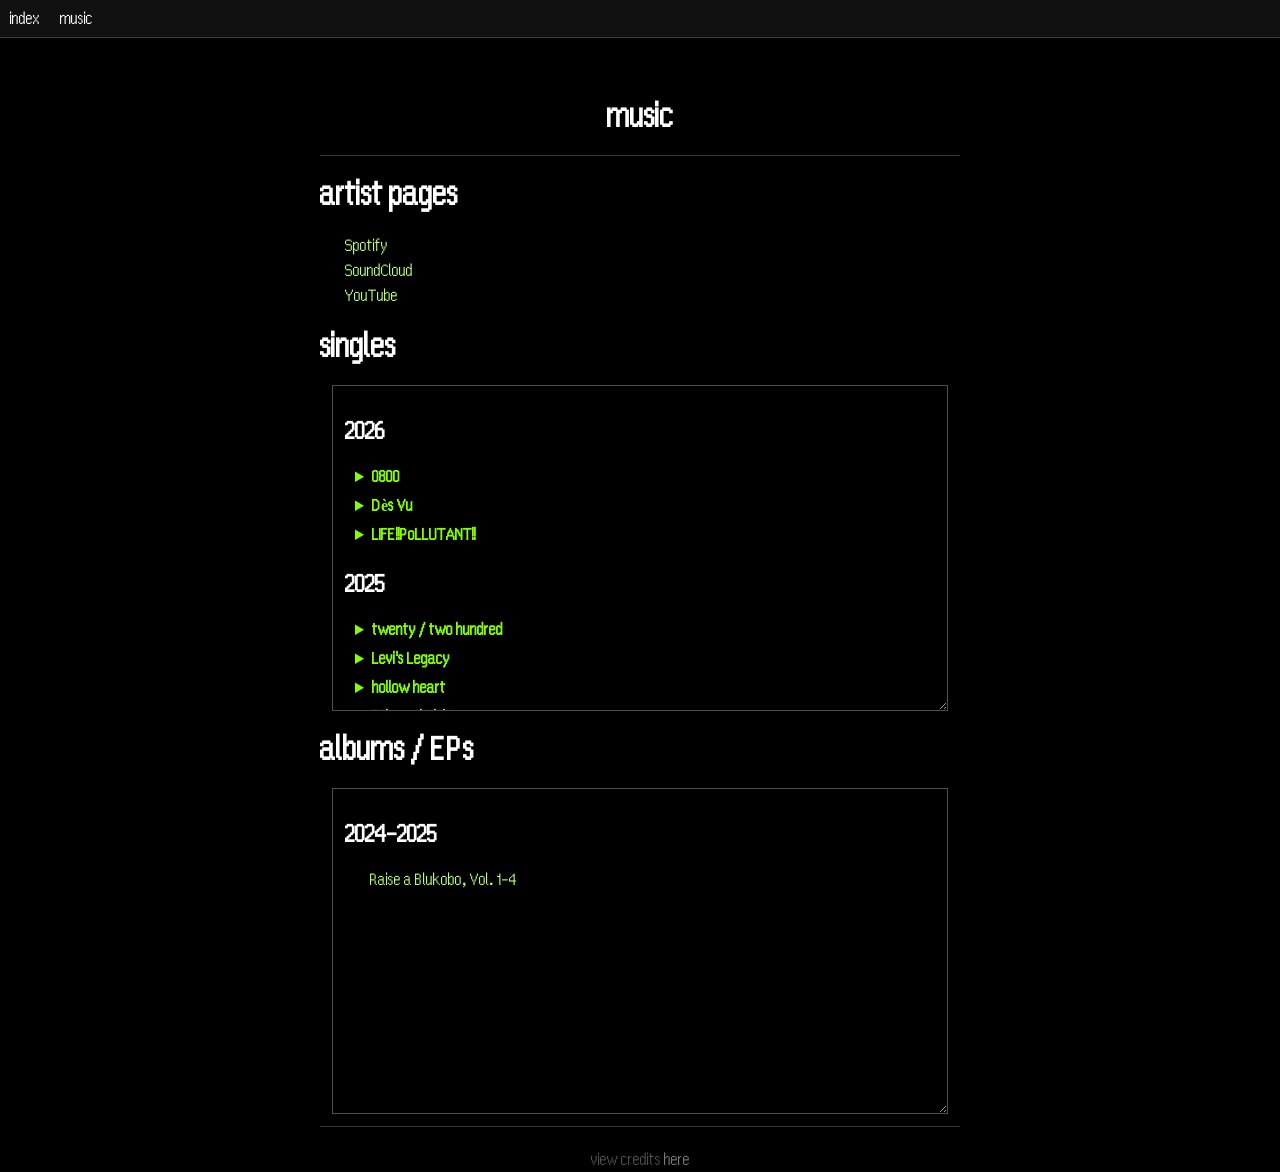
==== music.html @ 238e6d4c "HHEEEENNNNHH. HHEEEENNNNHH. I DID THINGS." ====
<!DOCTYPE html>
<html>
  <head>
    <meta charset="UTF-8">
    <meta name="viewport" content="width=device-width, initial-scale=1.0">
    <title>erbyu</title>
    <link href="./default.css" rel="stylesheet" type="text/css" media="all">
    <script src="/includeHTML.js"></script>
  </head>
  <header>
    <!--includes the navbar-->
    <div w3-include-html="/navbar/index.html"></div>
    <script>includeHTML();</script>
    <!--includes the navbar-->
  </header>
	<div class="wrapper">
		<h1 class="title">music</h1>
		<div class="seperator"></div>
		<h1>artist pages</h1>
		  <a class="indented-link" href="https://open.spotify.com/artist/4IyaEFlil5HQeiXuqF35hZ" target="_blank">Spotify</a><br>
		  <a class="indented-link" href="https://soundcloud.com/erbyuu" target="_blank">SoundCloud</a><br>
		  <a class="indented-link" href="https://music.youtube.com/@erbyumusic" target="_blank">YouTube</a>
		<h1>singles</h1>
		<div class="scrollable-wrapper">
		  <h2>2026</h2>
			<details class="button">
				<summary>0800</summary>
				<div class="artist-description">This track is the first one I made on a real guitar, my playing was really off-tempo, but eh, who cares</div>
				You can stream this on:<br>
				<a class="indented-link" href="https://open.spotify.com/track/48Xv5Ej7Zj6fgv42revhLk" target="_blank">Spotify</a><br>
				<a class="indented-link" href="https://soundcloud.com/erbyuu/0800am" target="_blank">SoundCloud</a><br>
				<a class="indented-link" href="https://music.youtube.com/watch?v=I1yZ6OUta3E" target="_blank">YouTube Music</a><br>
			</details>
			<details class="button">
				<div class="artist-description">No comment</div>
				<summary>Dès Vu</summary>
				You can stream this on:<br>
				<a class="indented-link" href="/" target="_blank">Spotify</a><br>
				<a class="indented-link" href="/" target="_blank">SoundCloud</a><br>
				<a class="indented-link" href="/" target="_blank">YouTube Music</a><br>
			</details>
			<details class="button">
				<div class="artist-description">This track's some weird amalgamation of electronic and metal, then there's a breakcore/jungle/dnb part between and it was a pain in the ass to make, but I like how it eventually turned out</div>
				<summary>LIFE!!PoLLUTANT!!</summary>
				You can stream this on:<br>
				<a class="indented-link" href="/" target="_blank">Spotify</a><br>
				<a class="indented-link" href="/" target="_blank">SoundCloud</a><br>
				<a class="indented-link" href="/" target="_blank">YouTube Music</a><br>
			</details>
			<h2>2025</h2>
			<details class="button">
				<div class="artist-description">I don't like this one</div>
				<summary>twenty / two hundred</summary>
				You can (but probably shouldn't) stream this on:<br>
				<a class="indented-link" href="/" target="_blank">Spotify</a><br>
				<a class="indented-link" href="/" target="_blank">SoundCloud</a><br>
				<a class="indented-link" href="/" target="_blank">YouTube Music</a><br>
			</details>
			<details class="button">
				<div class="artist-description">Boy oh boy Levi's Legacy where do I even begin. Levi's Legacy... honey, my pookie bear. Seriously though, I love this track a lot and I'm really proud of it</div>
				<summary>Levi's Legacy</summary>
				You can stream this on:<br>
				<a class="indented-link" href="/" target="_blank">Spotify</a><br>
				<a class="indented-link" href="/" target="_blank">SoundCloud</a><br>
				<a class="indented-link" href="/" target="_blank">YouTube Music</a><br>
			</details>
			<details class="button">
				<div class="artist-description">Despite being very repetitive, it sounds pretty nice. Don't know what black magic I used to manage that</div>
				<summary>hollow heart</summary>
				You can stream this on:<br>
				<a class="indented-link" href="/" target="_blank">Spotify</a><br>
				<a class="indented-link" href="/" target="_blank">SoundCloud</a><br>
				<a class="indented-link" href="/" target="_blank">YouTube Music</a><br>
			</details>
			<details class="button">
				<div class="artist-description">This one was my magnum opus for a little bit. Love this one. Listen to it</div>
				<summary>Ethereal Night</summary>
				You can stream this on:<br>
				<a class="indented-link" href="/" target="_blank">Spotify</a><br>
				<a class="indented-link" href="/" target="_blank">SoundCloud</a><br>
				<a class="indented-link" href="/" target="_blank">YouTube Music</a><br>
			</details>
			<details class="button">
				<div class="artist-description">
					SACRAMENT:<br>
					The Sacrament of Sin theme. Sacrament, formerly Copper Current Liberation was actually made to be Omri Averill (at the time, "Levi Averill")'s theme, until it was repurposed for SoS. "So Below" was also meant to be the SoS theme!<br>
					<br>
					PURGATORY:<br>
					The Sacrament of Sin lobby theme. Purgatory is just a remixed Sacrament
				</div>
				<summary>Sacrament of Sin ["Sacrament" + "Purgatory"]</summary>
				You can stream this on:<br>
				<a class="indented-link" href="/" target="_blank">Spotify</a><br>
				<a class="indented-link" href="/" target="_blank">SoundCloud</a><br>
				<a class="indented-link" href="/" target="_blank">YouTube Music</a><br>
			</details>
			<details class="button">
				<div class="artist-description">Omri Averill's theme. I like this one, but it's really repetitive</div>
				<summary>So Below</summary>
				You can stream this on:<br>
				<a class="indented-link" href="/" target="_blank">Spotify</a><br>
				<a class="indented-link" href="/" target="_blank">SoundCloud</a><br>
				<a class="indented-link" href="/" target="_blank">YouTube Music</a><br>
			</details>
			<details class="button">
				<div class="artist-description">Max Averill's theme. Mostly piano track with a little drummy bit at the end. I like it!</div>
				<summary>AS ABOVE</summary>
				You can stream this on:<br>
				<a class="indented-link" href="/" target="_blank">Spotify</a><br>
				<a class="indented-link" href="/" target="_blank">SoundCloud</a><br>
				<a class="indented-link" href="/" target="_blank">YouTube Music</a><br>
			</details>
			<details class="button">
				<div class="artist-description">Casey Raelyn's (former) battle theme for Raise a Blukobo. This WOULD be my magnum opus, but the mixing is ABHORRENT DOG TRASH and also it's repetitive</div>
				<summary>Deep Within</summary>
				You can stream this on:<br>
				<a class="indented-link" href="/" target="_blank">Spotify</a><br>
				<a class="indented-link" href="/" target="_blank">SoundCloud</a><br>
				<a class="indented-link" href="/" target="_blank">YouTube Music</a><br>
			</details>
			<details class="button">
				<div class="artist-description">Mors' family theme from the Partiverse. Pretty good, it's alright</div>
				<summary>Shattered Time</summary>
				You can stream this on:<br>
				<a class="indented-link" href="/" target="_blank">Spotify</a><br>
				<a class="indented-link" href="/" target="_blank">SoundCloud</a><br>
				<a class="indented-link" href="/" target="_blank">YouTube Music</a><br>
			</details>
			<h2>2024</h2>
			<details class="button">
				<div class="artist-description">Levi Arkitekt's theme. It's just a piano and distortion, I don't know what you want me to say about it</div>
				<summary>Levi's Lament</summary>
				You can stream this on:<br>
				<a class="indented-link" href="/" target="_blank">Spotify</a><br>
				<a class="indented-link" href="/" target="_blank">SoundCloud</a><br>
				<a class="indented-link" href="/" target="_blank">YouTube Music</a><br>
			</details>
			<details class="button">
				<div class="artist-description">I thought this was my magnum opus for a WHILE. Looking back at it now, it really isn't</div>
				<summary>Once Hope Burns, Hope Burns</summary>
				You can stream this on:<br>
				<a class="indented-link" href="/" target="_blank">Spotify</a><br>
				<a class="indented-link" href="/" target="_blank">SoundCloud</a><br>
				<a class="indented-link" href="/" target="_blank">YouTube Music</a><br>
			</details>
			<details class="button">
				<div class="artist-description">Mid</div>
				<summary>Eternal Warfare</summary>
				You can stream this on:<br>
				<a class="indented-link" href="/" target="_blank">Spotify</a><br>
				<a class="indented-link" href="/" target="_blank">SoundCloud</a><br>
				<a class="indented-link" href="/" target="_blank">YouTube Music</a><br>
			</details>
			<details class="button">
				<div class="artist-description">Surprisingly, these two tracks still hold up to my standard for today. Unfortunately, I made these 2 songs for a band I was in with a... very <b>interesting</b> person.</div>
				<summary>Spade Duology, or: Psycho ["Relapse (Space Face)" + "Don't Ever Disappear"]</summary>
				You can stream this on:<br>
				<a class="indented-link" href="/" target="_blank">Spotify</a><br>
				<a class="indented-link" href="/" target="_blank">SoundCloud</a><br>
				<a class="indented-link" href="/" target="_blank">YouTube Music</a><br>
			</details>
			<details class="button">
				<div class="artist-description">No.</div>
				<summary>Silver Fate + Silver Fate (Reimagined)</summary>
				You can stream this on:<br>
				<a class="indented-link" href="/">Don't even</a><br>
			</details>
			<!-- old links
			<a class="indented-link" href="/" target="_blank">Levi's Lament </a><br>
			<a class="indented-link" href="/" target="_blank">Once Hope Burns, Hope Burns </a><br>
			<a class="indented-link" href="/" target="_blank">Eternal Warfare </a><br>
			<a class="indented-link" href="/" target="_blank">Spade Duology, or: Psycho ["Relapse (Space Face)" & "Don't Ever Disappear"] </a>
			-->
		</div>
		<h1>albums / EPs</h1>
		<div class="scrollable-wrapper">
		  <h2>2024-2025</h2>
		  <a class="indented-link" href="/" target="_blank">Raise a Blukobo, Vol. 1-4 </a><br>
		</div>
		
	<div class="seperator"></div>
		<div class="credits">
		view credits <a class="indented-link" href="/credits.txt">here</a>
		</div>
	</div>
  </body>
</html>
---- default.css ----
/* Fonts */
@font-face {
	font-family: Founded;
	src:url(./assets/warpdesktopfont/warp-desktop.otf.woff2);
}



/* ----- */

body {
	margin:0;
	background-color:#090A0A;
	background:url(https://rivendell.neocities.org/backgrounds/stars4.gif);
	background-attachment: fixed;
  /* thanks https://rivendell.neocities.org/backgrounds/ :) */
	font-family:Founded;
	color:white;
}

.wrapper {
	margin: 0 auto;
	margin-top:100px;
	width:50%;
}

.scrollable-wrapper {
  scrollbar-width: thin;
  scrollbar-color: white transparent;
  margin:12px;
  padding:12px;
  max-height:max-content;
  height:300px;
  overflow:auto;
  border: 1px solid #4F4F4F;
  resize: vertical;        /* Options: both, horizontal, vertical */
}



.title {
  text-align: center;
}

details.button {
	margin-left:10px;
}

details.button > summary {
	margin-left:0px;
	text-decoration:none;
	line-height:25px;
	color:#84ff00;
	cursor: pointer;
}

a.link,a.indented-link {
	text-decoration:none;
	line-height:25px;
	color:#baff70;
	cursor: pointer;
}
a.indented-link {
	margin-left:25px;
}

details.button > summary {
	font-weight: bold;
	margin-bottom: 2px;
	padding-bottom: 2px;
}


details.button > summary:hover {
	margin-left:10px;
	text-decoration:underline;
}
details.button[open] > summary {
	font-size: 20px;
	padding:10px;
	margin-left:-5px !important;
	border-bottom: solid #4F4F4F 1px;

}

.credits {
	margin-top:20px;
	text-align:center;
	color:#4F4F4F
}
.credits a {
	color:#787878;
	margin-left:0px;
}

.seperator {
  width:100%;
  margin: 0 auto;
  text-align:center;
  align-items: center;
	color:transparent;
	border-bottom: solid #383838 1px;
}

.artist-description::before, .artist-description::after {
	content: "\"";
}
.artist-description {
	background-color: rgb(14, 14, 14);
	margin:12px;
	padding:12px;
}
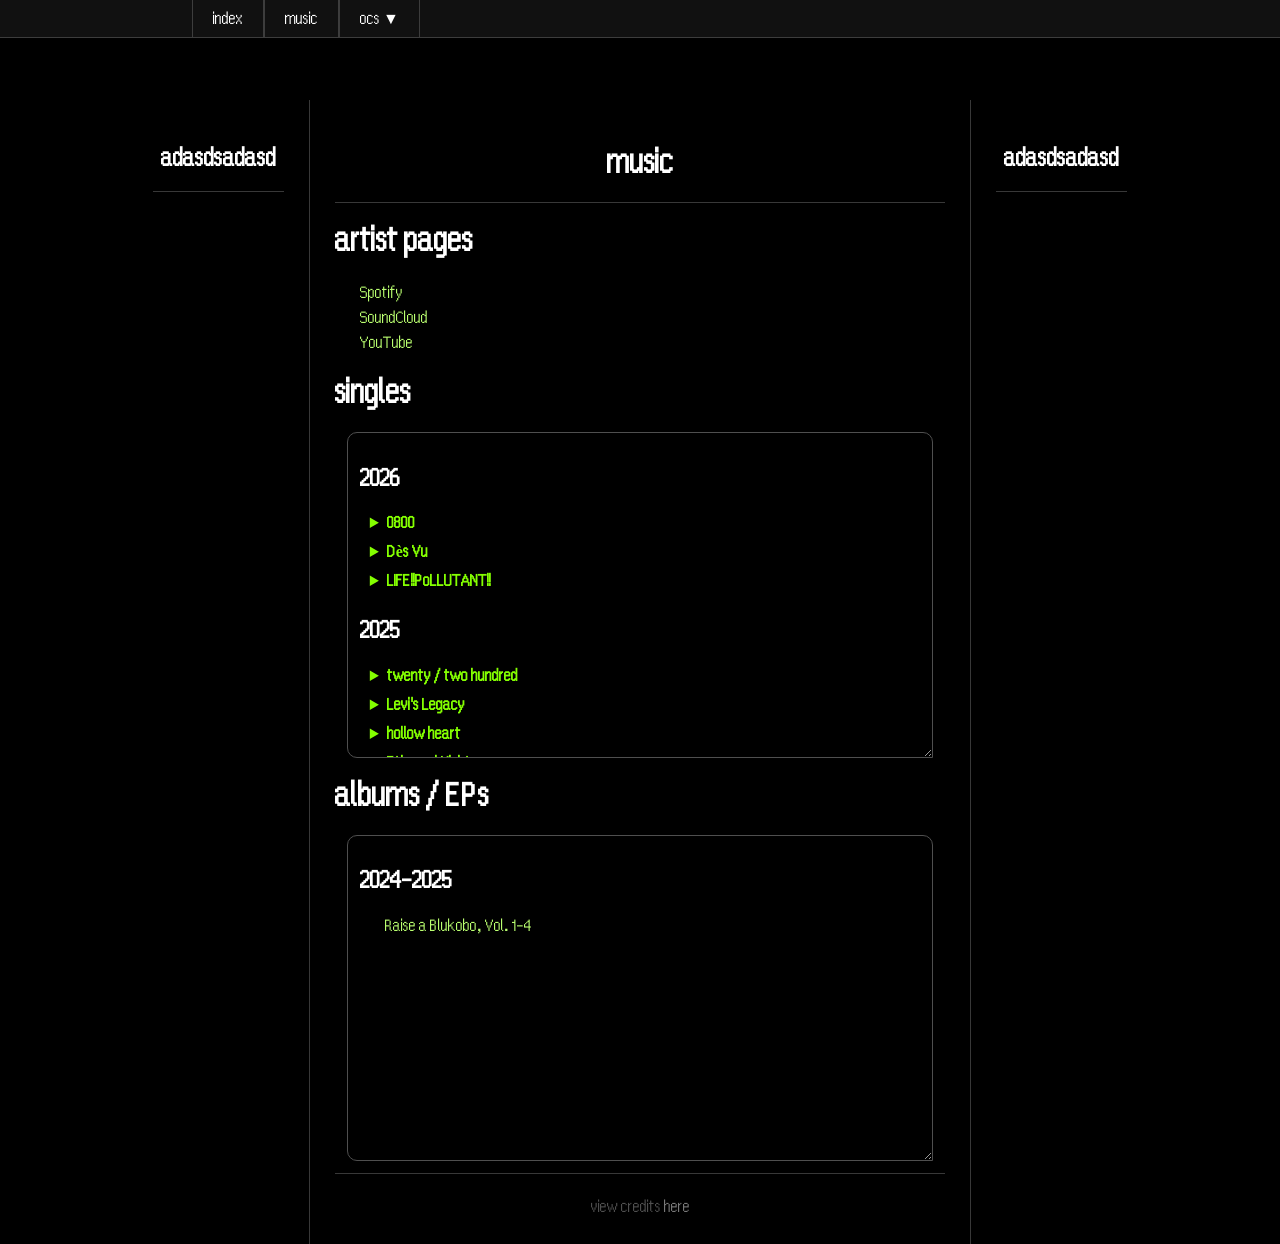
==== commit 5122d566: "StupidUpdatePoopThing" ====
--- a/music.html
+++ b/music.html
@@ -7,13 +7,20 @@
     <link href="./default.css" rel="stylesheet" type="text/css" media="all">
     <script src="/includeHTML.js"></script>
   </head>
+  <body>
   <header>
     <!--includes the navbar-->
-    <div w3-include-html="/navbar/index.html"></div>
+    <div w3-include-html="/navbar.html"></div>
     <script>includeHTML();</script>
     <!--includes the navbar-->
   </header>
-	<div class="wrapper">
+  <div class="wrapper">
+	<aside class="window" style="width:15%; border-right:solid #383838 1px;">
+		<h1 class="title">adasdsadasd</h1>
+		<div class="seperator"></div>
+	</aside>
+
+	<div class="window">
 		<h1 class="title">music</h1>
 		<div class="seperator"></div>
 		<h1>artist pages</h1>
@@ -35,50 +42,49 @@
 				<div class="artist-description">No comment</div>
 				<summary>Dès Vu</summary>
 				You can stream this on:<br>
-				<a class="indented-link" href="/" target="_blank">Spotify</a><br>
-				<a class="indented-link" href="/" target="_blank">SoundCloud</a><br>
-				<a class="indented-link" href="/" target="_blank">YouTube Music</a><br>
+				<a class="indented-link" href="https://open.spotify.com/track/2mQwE3b9MPPmGVHr9T7oV0" target="_blank">Spotify</a><br>
+				<a class="indented-link" href="https://music.youtube.com/watch?v=BKbwZi_J6mo" target="_blank">YouTube Music</a><br>
 			</details>
 			<details class="button">
 				<div class="artist-description">This track's some weird amalgamation of electronic and metal, then there's a breakcore/jungle/dnb part between and it was a pain in the ass to make, but I like how it eventually turned out</div>
 				<summary>LIFE!!PoLLUTANT!!</summary>
 				You can stream this on:<br>
-				<a class="indented-link" href="/" target="_blank">Spotify</a><br>
-				<a class="indented-link" href="/" target="_blank">SoundCloud</a><br>
-				<a class="indented-link" href="/" target="_blank">YouTube Music</a><br>
+				<a class="indented-link" href="https://open.spotify.com/album/76a6zoavx54HgKa1d6S3aq" target="_blank">Spotify</a><br>
+				<a class="indented-link" href="https://soundcloud.com/erbyuu/life-pollutant" target="_blank">SoundCloud</a><br>
+				<a class="indented-link" href="https://music.youtube.com/watch?v=XZutteAtU0Y" target="_blank">YouTube Music</a><br>
 			</details>
 			<h2>2025</h2>
 			<details class="button">
 				<div class="artist-description">I don't like this one</div>
 				<summary>twenty / two hundred</summary>
 				You can (but probably shouldn't) stream this on:<br>
-				<a class="indented-link" href="/" target="_blank">Spotify</a><br>
-				<a class="indented-link" href="/" target="_blank">SoundCloud</a><br>
-				<a class="indented-link" href="/" target="_blank">YouTube Music</a><br>
+				<a class="indented-link" href="https://open.spotify.com/track/1f3xLNKrhLnWph8lupixSj" target="_blank">Spotify</a><br>
+				<a class="indented-link" href="https://soundcloud.com/erbyuu/twenty-two-hundred" target="_blank">SoundCloud</a><br>
+				<a class="indented-link" href="https://music.youtube.com/watch?v=twLbAQH7h80" target="_blank">YouTube Music</a><br>
 			</details>
 			<details class="button">
 				<div class="artist-description">Boy oh boy Levi's Legacy where do I even begin. Levi's Legacy... honey, my pookie bear. Seriously though, I love this track a lot and I'm really proud of it</div>
 				<summary>Levi's Legacy</summary>
 				You can stream this on:<br>
-				<a class="indented-link" href="/" target="_blank">Spotify</a><br>
-				<a class="indented-link" href="/" target="_blank">SoundCloud</a><br>
-				<a class="indented-link" href="/" target="_blank">YouTube Music</a><br>
+				<a class="indented-link" href="https://open.spotify.com/album/7zjqLH2XU8b20GHbsYE9gm" target="_blank">Spotify</a><br>
+				<a class="indented-link" href="https://soundcloud.com/erbyuu/levis-legacy" target="_blank">SoundCloud (04140026 Mix)</a><br>
+				<a class="indented-link" href="https://music.youtube.com/playlist?list=OLAK5uy_mXHo4_QZnC3nVz1X1Khn9px6ZtRZlIS7A" target="_blank">YouTube Music</a><br>
 			</details>
 			<details class="button">
 				<div class="artist-description">Despite being very repetitive, it sounds pretty nice. Don't know what black magic I used to manage that</div>
 				<summary>hollow heart</summary>
 				You can stream this on:<br>
-				<a class="indented-link" href="/" target="_blank">Spotify</a><br>
-				<a class="indented-link" href="/" target="_blank">SoundCloud</a><br>
-				<a class="indented-link" href="/" target="_blank">YouTube Music</a><br>
+				<a class="indented-link" href="https://open.spotify.com/track/1sYwqjxzTbsN4sfwdFxL9F" target="_blank">Spotify</a><br>
+				<a class="indented-link" href="https://soundcloud.com/erbyuu/hollow-heart-instrumental-proof-of-concept" target="_blank">SoundCloud</a><br>
+				<a class="indented-link" href="https://music.youtube.com/watch?v=vn9W_zmUhvY" target="_blank">YouTube Music</a><br>
 			</details>
 			<details class="button">
 				<div class="artist-description">This one was my magnum opus for a little bit. Love this one. Listen to it</div>
 				<summary>Ethereal Night</summary>
 				You can stream this on:<br>
-				<a class="indented-link" href="/" target="_blank">Spotify</a><br>
-				<a class="indented-link" href="/" target="_blank">SoundCloud</a><br>
-				<a class="indented-link" href="/" target="_blank">YouTube Music</a><br>
+				<a class="indented-link" href="https://open.spotify.com/track/6cUUcI7FF9aYOwBswHX9YX" target="_blank">Spotify</a><br>
+				<a class="indented-link" href="https://soundcloud.com/erbyuu/ethereal-night" target="_blank">SoundCloud</a><br>
+				<a class="indented-link" href="https://music.youtube.com/watch?v=1BXwdhQEY8Y" target="_blank">YouTube Music</a><br>
 			</details>
 			<details class="button">
 				<div class="artist-description">
@@ -89,75 +95,79 @@
 					The Sacrament of Sin lobby theme. Purgatory is just a remixed Sacrament
 				</div>
 				<summary>Sacrament of Sin ["Sacrament" + "Purgatory"]</summary>
-				You can stream this on:<br>
-				<a class="indented-link" href="/" target="_blank">Spotify</a><br>
-				<a class="indented-link" href="/" target="_blank">SoundCloud</a><br>
-				<a class="indented-link" href="/" target="_blank">YouTube Music</a><br>
+				You can stream these on:<br>
+				<a class="indented-link" href="https://open.spotify.com/album/27IBC8BsVFFYMXRhFjgkVy" target="_blank">Spotify</a><br>
+				<a class="indented-link" href="https://soundcloud.com/erbyuu/sets/sacrament-of-sin-ost" target="_blank">SoundCloud</a><br>
+				<a class="indented-link" href="https://music.youtube.com/playlist?list=OLAK5uy_m45jj55NC0sPAKxrJ-KbxOFSZUHsJMaKg" target="_blank">YouTube Music</a><br>
 			</details>
 			<details class="button">
 				<div class="artist-description">Omri Averill's theme. I like this one, but it's really repetitive</div>
 				<summary>So Below</summary>
 				You can stream this on:<br>
-				<a class="indented-link" href="/" target="_blank">Spotify</a><br>
-				<a class="indented-link" href="/" target="_blank">SoundCloud</a><br>
-				<a class="indented-link" href="/" target="_blank">YouTube Music</a><br>
+				<a class="indented-link" href="https://open.spotify.com/track/7IDiyOVylywbEJFCelczZP" target="_blank">Spotify</a><br>
+				<a class="indented-link" href="https://soundcloud.com/erbyuu/so-below" target="_blank">SoundCloud</a><br>
+				<a class="indented-link" href="https://music.youtube.com/watch?v=Jk5qe4F3rCQ" target="_blank">YouTube Music</a><br>
 			</details>
 			<details class="button">
 				<div class="artist-description">Max Averill's theme. Mostly piano track with a little drummy bit at the end. I like it!</div>
 				<summary>AS ABOVE</summary>
 				You can stream this on:<br>
-				<a class="indented-link" href="/" target="_blank">Spotify</a><br>
-				<a class="indented-link" href="/" target="_blank">SoundCloud</a><br>
-				<a class="indented-link" href="/" target="_blank">YouTube Music</a><br>
+				<a class="indented-link" href="https://open.spotify.com/track/0FSIA72zkqkN92WsCnsvzX" target="_blank">Spotify</a><br>
+				<a class="indented-link" href="https://soundcloud.com/erbyuu/as-above" target="_blank">SoundCloud</a><br>
+				<a class="indented-link" href="https://music.youtube.com/watch?v=qBbu93n_DlE" target="_blank">YouTube Music</a><br>
 			</details>
 			<details class="button">
 				<div class="artist-description">Casey Raelyn's (former) battle theme for Raise a Blukobo. This WOULD be my magnum opus, but the mixing is ABHORRENT DOG TRASH and also it's repetitive</div>
 				<summary>Deep Within</summary>
 				You can stream this on:<br>
-				<a class="indented-link" href="/" target="_blank">Spotify</a><br>
-				<a class="indented-link" href="/" target="_blank">SoundCloud</a><br>
-				<a class="indented-link" href="/" target="_blank">YouTube Music</a><br>
+				<a class="indented-link" href="https://open.spotify.com/track/2nMN37RubBifYxSrkZ1MJb" target="_blank">Spotify</a><br>
+				<a class="indented-link" href="https://soundcloud.com/erbyuu/deep-within" target="_blank">SoundCloud</a><br>
+				<a class="indented-link" href="https://music.youtube.com/watch?v=IMkANy4QyNc" target="_blank">YouTube Music</a><br>
 			</details>
 			<details class="button">
 				<div class="artist-description">Mors' family theme from the Partiverse. Pretty good, it's alright</div>
 				<summary>Shattered Time</summary>
 				You can stream this on:<br>
-				<a class="indented-link" href="/" target="_blank">Spotify</a><br>
-				<a class="indented-link" href="/" target="_blank">SoundCloud</a><br>
-				<a class="indented-link" href="/" target="_blank">YouTube Music</a><br>
+				<a class="indented-link" href="https://open.spotify.com/track/4IQV7XhoiHyZDnJ0NDgLzQ" target="_blank">Spotify</a><br>
+				<a class="indented-link" href="https://soundcloud.com/erbyuu/shattered-time" target="_blank">SoundCloud</a><br>
+				<a class="indented-link" href="https://music.youtube.com/watch?v=gSKFRxqk0x4" target="_blank">YouTube Music</a><br>
 			</details>
 			<h2>2024</h2>
 			<details class="button">
 				<div class="artist-description">Levi Arkitekt's theme. It's just a piano and distortion, I don't know what you want me to say about it</div>
 				<summary>Levi's Lament</summary>
 				You can stream this on:<br>
-				<a class="indented-link" href="/" target="_blank">Spotify</a><br>
-				<a class="indented-link" href="/" target="_blank">SoundCloud</a><br>
-				<a class="indented-link" href="/" target="_blank">YouTube Music</a><br>
+				<a class="indented-link" href="https://open.spotify.com/track/5zRxtQSoyEy0wlHS5oFfNM" target="_blank">Spotify</a><br>
+				<a class="indented-link" href="https://soundcloud.com/erbyuu/levis-lament" target="_blank">SoundCloud</a><br>
+				<a class="indented-link" href="https://music.youtube.com/watch?v=hmVF72DAuyE" target="_blank">YouTube Music</a><br>
 			</details>
 			<details class="button">
 				<div class="artist-description">I thought this was my magnum opus for a WHILE. Looking back at it now, it really isn't</div>
 				<summary>Once Hope Burns, Hope Burns</summary>
 				You can stream this on:<br>
-				<a class="indented-link" href="/" target="_blank">Spotify</a><br>
-				<a class="indented-link" href="/" target="_blank">SoundCloud</a><br>
-				<a class="indented-link" href="/" target="_blank">YouTube Music</a><br>
+				<a class="indented-link" href="https://open.spotify.com/track/2ZdszWS6Eo8Xds6XChnegf" target="_blank">Spotify</a><br>
+				<a class="indented-link" href="https://soundcloud.com/erbyuu/once-hope-burns-hope-burns" target="_blank">SoundCloud</a><br>
+				<a class="indented-link" href="https://music.youtube.com/watch?v=_k-y8CHk7d0" target="_blank">YouTube Music</a><br>
 			</details>
 			<details class="button">
 				<div class="artist-description">Mid</div>
 				<summary>Eternal Warfare</summary>
 				You can stream this on:<br>
-				<a class="indented-link" href="/" target="_blank">Spotify</a><br>
-				<a class="indented-link" href="/" target="_blank">SoundCloud</a><br>
-				<a class="indented-link" href="/" target="_blank">YouTube Music</a><br>
+				<a class="indented-link" href="https://open.spotify.com/track/1PAmtnYyViaZ2giHsMrcqk" target="_blank">Spotify</a><br>
+				<a class="indented-link" href="https://soundcloud.com/erbyuu/eternal-warfare-remaster" target="_blank">SoundCloud</a><br>
+				<a class="indented-link" href="https://music.youtube.com/watch?v=Q-2qK_cLsRc" target="_blank">YouTube Music</a><br>
 			</details>
 			<details class="button">
 				<div class="artist-description">Surprisingly, these two tracks still hold up to my standard for today. Unfortunately, I made these 2 songs for a band I was in with a... very <b>interesting</b> person.</div>
 				<summary>Spade Duology, or: Psycho ["Relapse (Space Face)" + "Don't Ever Disappear"]</summary>
-				You can stream this on:<br>
-				<a class="indented-link" href="/" target="_blank">Spotify</a><br>
-				<a class="indented-link" href="/" target="_blank">SoundCloud</a><br>
-				<a class="indented-link" href="/" target="_blank">YouTube Music</a><br>
+				You can stream Don't Ever Disappear on:<br>
+				<a class="indented-link" href="https://open.spotify.com/track/4vISf3v34UoiQ7gzCwQcHm" target="_blank">Spotify</a><br>
+				<a class="indented-link" href="https://soundcloud.com/erbyuu/dont-ever-disappear-instrumental" target="_blank">SoundCloud</a><br>
+				<a class="indented-link" href="https://music.youtube.com/watch?v=HYy3jiLqg2U" target="_blank">YouTube Music</a><br>
+				and Relapse (Space Face) on:
+				<a class="indented-link" href="https://open.spotify.com/track/6tBprCkn3BlgTsPt5NcHu7" target="_blank">Spotify</a><br>
+				<a class="indented-link" href="https://soundcloud.com/erbyuu/relapse-space-face-instrumental" target="_blank">SoundCloud</a><br>
+				<a class="indented-link" href="https://music.youtube.com/watch?v=wJ0jjc0OmDg" target="_blank">YouTube Music</a><br>
 			</details>
 			<details class="button">
 				<div class="artist-description">No.</div>
@@ -177,11 +187,19 @@
 		  <h2>2024-2025</h2>
 		  <a class="indented-link" href="/" target="_blank">Raise a Blukobo, Vol. 1-4 </a><br>
 		</div>
+	
 		
 	<div class="seperator"></div>
 		<div class="credits">
 		view credits <a class="indented-link" href="/credits.txt">here</a>
 		</div>
-	</div>
+  	</div>
+	
+	<aside class="window" style="width:15%; border-left:solid #383838 1px;">
+		<h1 class="title">adasdsadasd</h1>
+		<div class="seperator"></div>
+	</aside>
+  </div>
+  	
   </body>
 </html>
--- a/default.css
+++ b/default.css
@@ -19,9 +19,17 @@
 }
 
 .wrapper {
-	margin: 0 auto;
+	display:flex;
+	justify-content: center;
+	align-items: stretch;
 	margin-top:100px;
-	width:50%;
+	margin-left: 10%;
+	margin-right:10%;
+}
+
+.window {
+	padding:25px;
+	width:70%;
 }
 
 .scrollable-wrapper {
@@ -34,6 +42,8 @@
   overflow:auto;
   border: 1px solid #4F4F4F;
   resize: vertical;        /* Options: both, horizontal, vertical */
+  border-radius:10px;
+  border-bottom-right-radius: 0;
 }
 
 
@@ -109,4 +119,5 @@
 	background-color: rgb(14, 14, 14);
 	margin:12px;
 	padding:12px;
+	border-radius:10px;
 }
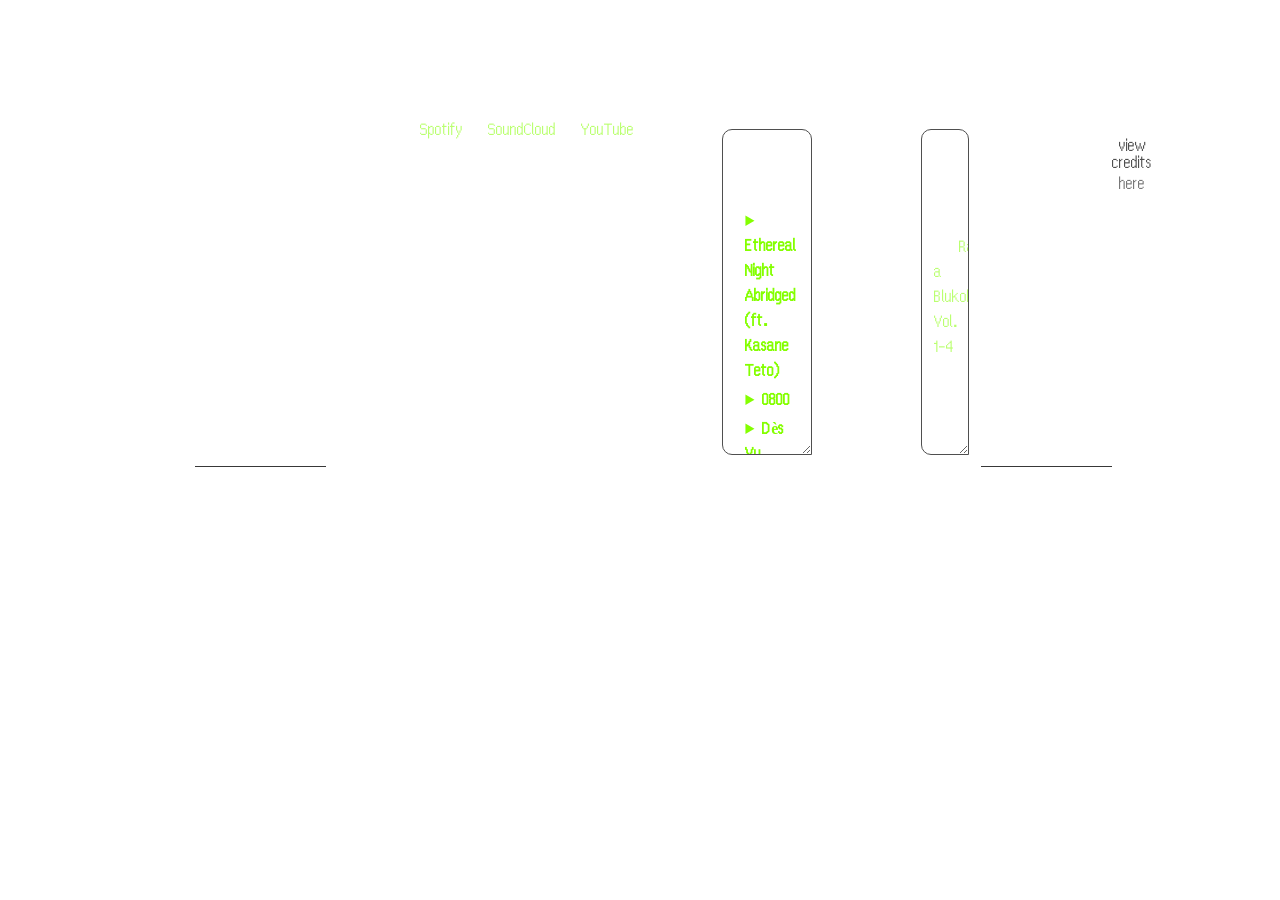
==== commit e934805e: "New song added" ====
--- a/music.html
+++ b/music.html
@@ -7,20 +7,13 @@
     <link href="./default.css" rel="stylesheet" type="text/css" media="all">
     <script src="/includeHTML.js"></script>
   </head>
-  <body>
   <header>
     <!--includes the navbar-->
-    <div w3-include-html="/navbar.html"></div>
+    <div w3-include-html="/navbar/index.html"></div>
     <script>includeHTML();</script>
     <!--includes the navbar-->
   </header>
-  <div class="wrapper">
-	<aside class="window" style="width:15%; border-right:solid #383838 1px;">
-		<h1 class="title">adasdsadasd</h1>
-		<div class="seperator"></div>
-	</aside>
-
-	<div class="window">
+	<div class="wrapper">
 		<h1 class="title">music</h1>
 		<div class="seperator"></div>
 		<h1>artist pages</h1>
@@ -30,6 +23,14 @@
 		<h1>singles</h1>
 		<div class="scrollable-wrapper">
 		  <h2>2026</h2>
+			<details class="button">
+				<summary>Ethereal Night Abridged (ft. Kasane Teto)</summary>
+				<div class="artist-description">I'd say that was $150 well spent. This is my first track with lyrics! (they are terrible let's not talk about them)</div>
+				You can stream this on:<br>
+				<a class="indented-link" href="https://open.spotify.com/track/4eAqs4wC95aCcrnMHc6CgA" target="_blank">Spotify</a><br>
+				<a class="indented-link" href="https://soundcloud.com/erbyuu/ethereal-night-abridged" target="_blank">SoundCloud</a><br>
+				<a class="indented-link" href="https://music.youtube.com/watch?v=gcL0Dnp-Mpo" target="_blank">YouTube Music</a><br>
+			</details>
 			<details class="button">
 				<summary>0800</summary>
 				<div class="artist-description">This track is the first one I made on a real guitar, my playing was really off-tempo, but eh, who cares</div>
@@ -187,19 +188,11 @@
 		  <h2>2024-2025</h2>
 		  <a class="indented-link" href="/" target="_blank">Raise a Blukobo, Vol. 1-4 </a><br>
 		</div>
-	
 		
 	<div class="seperator"></div>
 		<div class="credits">
 		view credits <a class="indented-link" href="/credits.txt">here</a>
 		</div>
-  	</div>
-	
-	<aside class="window" style="width:15%; border-left:solid #383838 1px;">
-		<h1 class="title">adasdsadasd</h1>
-		<div class="seperator"></div>
-	</aside>
-  </div>
-  	
+	</div>
   </body>
 </html>
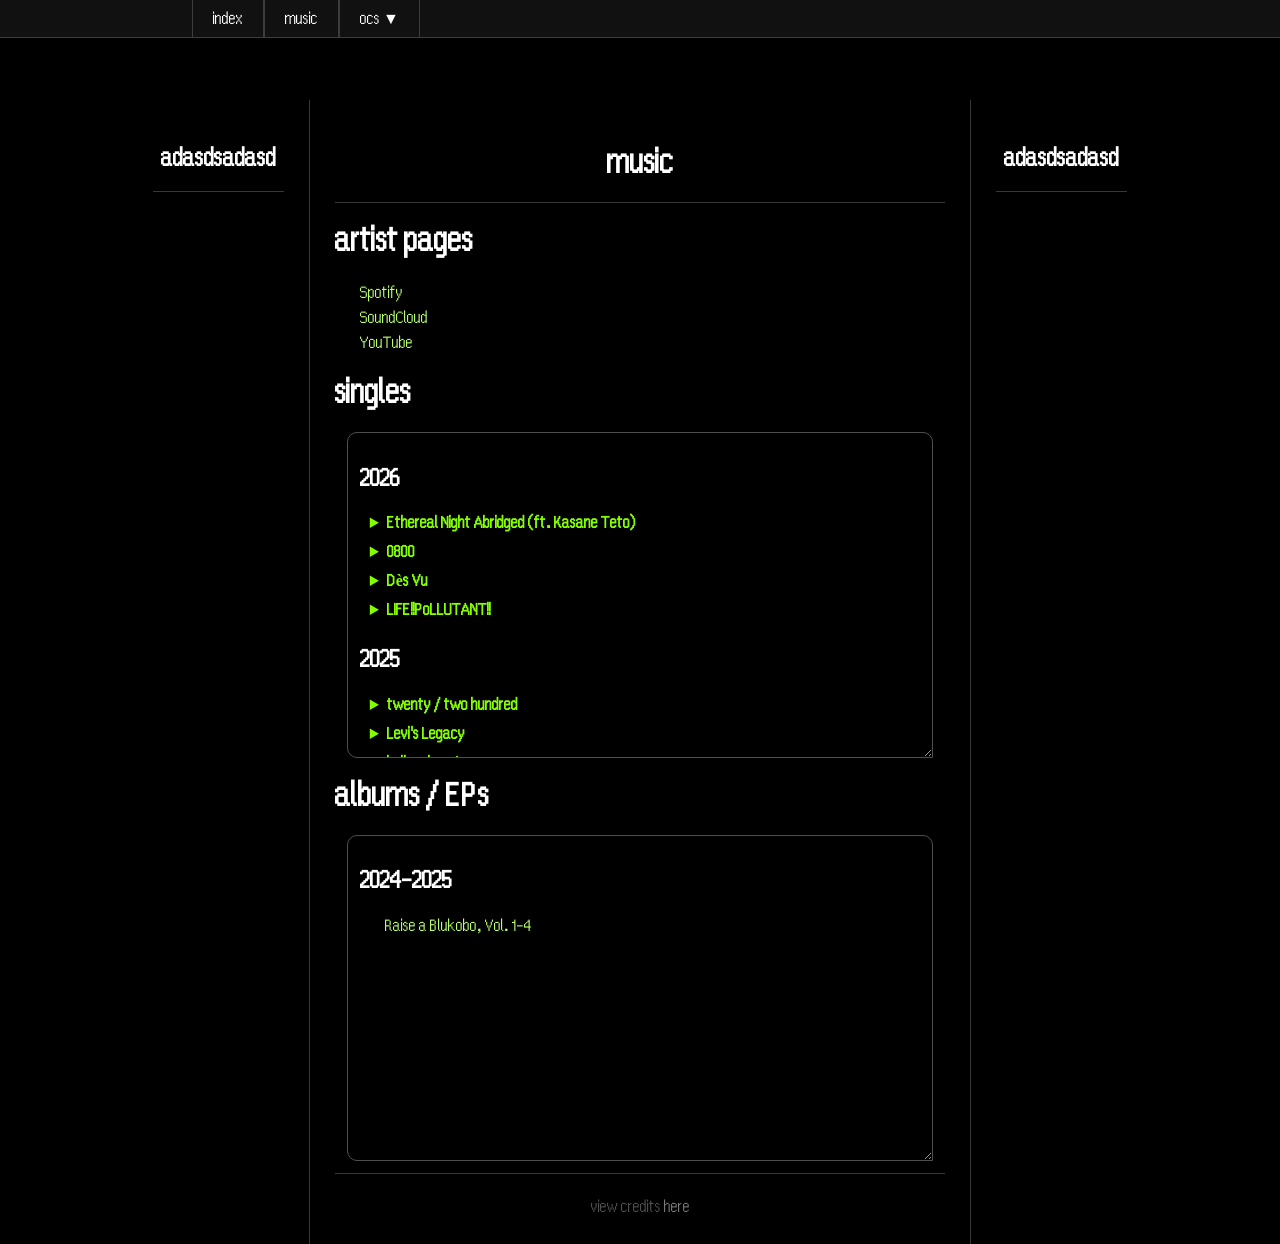
==== commit 7594b2dd: "Merge 5122d5660baff72503a78e443af4c77ed4083542 into e934805eddbab496ac49312077ef7c6238d56043" ====
--- a/music.html
+++ b/music.html
@@ -7,13 +7,20 @@
     <link href="./default.css" rel="stylesheet" type="text/css" media="all">
     <script src="/includeHTML.js"></script>
   </head>
+  <body>
   <header>
     <!--includes the navbar-->
-    <div w3-include-html="/navbar/index.html"></div>
+    <div w3-include-html="/navbar.html"></div>
     <script>includeHTML();</script>
     <!--includes the navbar-->
   </header>
-	<div class="wrapper">
+  <div class="wrapper">
+	<aside class="window" style="width:15%; border-right:solid #383838 1px;">
+		<h1 class="title">adasdsadasd</h1>
+		<div class="seperator"></div>
+	</aside>
+
+	<div class="window">
 		<h1 class="title">music</h1>
 		<div class="seperator"></div>
 		<h1>artist pages</h1>
@@ -188,11 +195,19 @@
 		  <h2>2024-2025</h2>
 		  <a class="indented-link" href="/" target="_blank">Raise a Blukobo, Vol. 1-4 </a><br>
 		</div>
+	
 		
 	<div class="seperator"></div>
 		<div class="credits">
 		view credits <a class="indented-link" href="/credits.txt">here</a>
 		</div>
-	</div>
+  	</div>
+	
+	<aside class="window" style="width:15%; border-left:solid #383838 1px;">
+		<h1 class="title">adasdsadasd</h1>
+		<div class="seperator"></div>
+	</aside>
+  </div>
+  	
   </body>
 </html>
